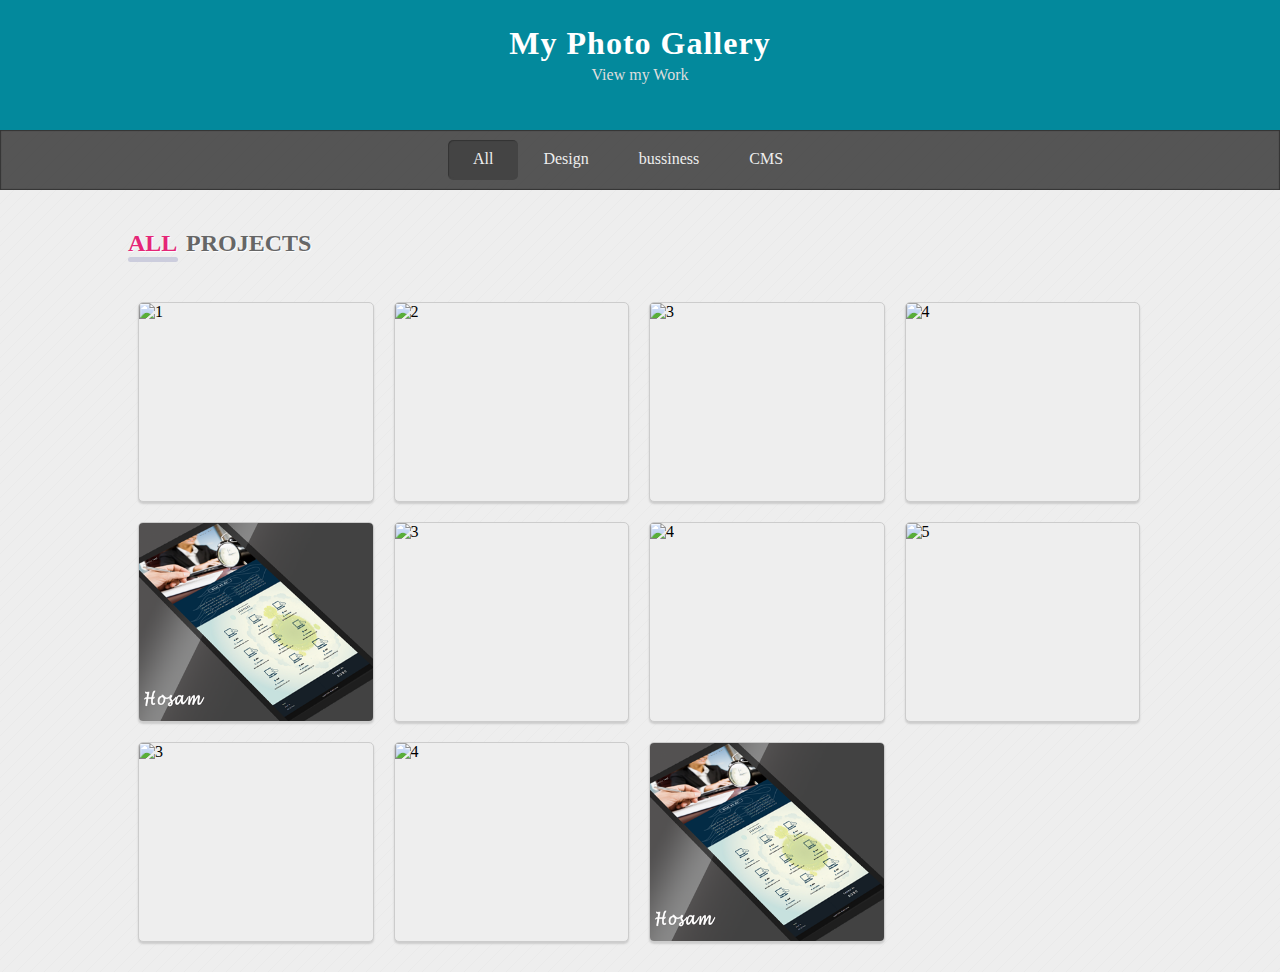
==== index.html @ 86ce491a "add project image 5" ====
<!DOCTYPE html>
<html lang="en">
    <head >
       <meta charset="utf-8">
       <meta name="author" content="HosamSam Company">
       <meta name="description" content="Photo gallery application">
       <meta name="viewport" content="width=device-width, initial-scale=1">
        <title>Photo Gallery</title>
        <link rel="stylesheet" href="styles/style.css">
    </head>
    <body>
        <header>
            <h1>My Photo Gallery</h1>
            <p>View my Work</p>
        </header><!-- end of the header -->
        
        
        <!-- gallery navigation links -->
        <nav>
            <ul>
                <li><a href="" class="current">All</a></li>
                <li><a href="">Design</a></li>
                <li><a href="">bussiness</a></li>
                <li><a href="">CMS</a></li>
            </ul>
        </nav>       
        <!-- Photo Gallery -->
        <section id="gallery">
            <div class="container">
               <h2><span id="cat">all</span> PRojects</h2>
                <div class="gallery-container">
                    <div class="project-holder" data-project="design">
                        <img src="images/project-1.png" alt="1">
                        <div class="overlay"><h3>project 1</h3><p>Lorem ipsum dolor sit amet, consectetur adipisicing elit. Omnis quis quod magnam recusandaegni tenetur.</p></div>
                    </div>
                    <div class="project-holder" data-project="bussiness">
                        <img src="images/project-2.png" alt="2">
                        <div class="overlay"><h3>project 1</h3><p>Lorem ipsum dolor sit amet, consectetur adipisicing elit. Omnis quis quod magnam recusandaegni tenetur.</p>
                            <button>view project</button>
                        </div>
                    </div>
                    <div class="project-holder" data-project="cms">
                        <img src="images/project-3.png" alt="3">
                        <div class="overlay"><h3>project 1</h3><p>Lorem ipsum dolor sit amet, consectetur adipisicing elit. Omnis quis quod magnam recusandaegni tenetur.</p>
                            <button>view project</button>
                        </div>
                    </div>
                    <div class="project-holder" data-project="design">
                        <img src="images/project-4.png" alt="4">
                        <div class="overlay"><h3>project 1</h3><p>Lorem ipsum dolor sit amet, consectetur adipisicing elit. Omnis quis quod magnam recusandaegni tenetur.</p></div>
                    </div>
                    <div class="project-holder" data-project="bussiness">
                        <img src="images/project-5.png" alt="5">
                        <div class="overlay"><h3>project 1</h3><p>Lorem ipsum dolor sit amet, consectetur adipisicing elit. Omnis quis quod magnam recusandaegni tenetur.</p></div>
                    </div>
                    <div class="project-holder" data-project="design">
                        <img src="images/project-3.png" alt="3">
                        <div class="overlay"><h3>project 1</h3><p>Lorem ipsum dolor sit amet, consectetur adipisicing elit. Omnis quis quod magnam recusandaegni tenetur.</p></div>
                    </div>
                    <div class="project-holder" data-project="cms">
                        <img src="images/project-4.png" alt="4">
                        <div class="overlay"><h3>project 1</h3><p>Lorem ipsum dolor sit amet, consectetur adipisicing elit. Omnis quis quod magnam recusandaegni tenetur.</p></div>
                    </div>
                    <div class="project-holder" data-project="cms">
                        <img src="images/project-1.png" alt="5">
                        <div class="overlay"><h3>project 1</h3><p>Lorem ipsum dolor sit amet, consectetur adipisicing elit. Omnis quis quod magnam recusandaegni tenetur.</p></div>
                    </div>
                    <div class="project-holder" data-project="bussiness">
                        <img src="images/project-3.png" alt="3">
                        <div class="overlay"><h3>project 1</h3><p>Lorem ipsum dolor sit amet, consectetur adipisicing elit. Omnis quis quod magnam recusandaegni tenetur.</p></div>
                    </div>
                    <div class="project-holder" data-project="design">
                        <img src="images/project-2.png" alt="4">
                        <div class="overlay"><h3>project 1</h3><p>Lorem ipsum dolor sit amet, consectetur adipisicing elit. Omnis quis quod magnam recusandaegni tenetur.</p></div>
                    </div>
                    <div class="project-holder" data-project="cms">
                        <img src="images/project-5.png" alt="5">
                        <div class="overlay"><h3>project 1</h3><p>Lorem ipsum dolor sit amet, consectetur adipisicing elit. Omnis quis quod magnam recusandaegni tenetur.</p></div>
                    </div>
                    <div class="clearfix" style="clear:both"></div>
                </div>
                
            </div>
            
            
        </section>
        <script src="script/jquery-2.1.3.min.js"></script>
        <script  src="script/script.js"></script>
    </body>
</html>
---- styles/style.css ----
body {
    background: #eee;
    margin: 0;
    padding: 0;
    font-family: 'source sans pro'
}

header {
    background: #03899c;
    color: #fff;
    text-align: center;
    padding: 15px 0;
    height: 100px;
    line-height: 15px
}

header h1 {
    margin-bottom: 0;
    letter-spacing: 1px;
}

header p {
    color: #dedede
}

ul {
    padding: 10px 0 10px 35%;
    display: block;
    margin: auto auto;
    overflow: hidden;
    background: -webkit-linear-gradient(45deg, transparent, transparent 49%, rgba(26, 26, 26, 0.02) 49%, rgba(26, 26, 26, 0.02) 50%, transparent 50%), -webkit-linear-gradient(-45deg, transparent, transparent 49%, rgba(26, 26, 26, 0.02) 49%, rgba(26, 26, 26, 0.02) 50%, transparent 50%);
    background-size: 14px 14px;
    background-repeat: repeat;
    background-color: #555;
    box-shadow: inset 1px 1px 1px #333, inset -1px -1px 1px #333
}

ul:after {
    content: '';
}

ul li {
    list-style: none;
    float: left;
}

ul li a {
    text-decoration: none;
    color: #eee;
    padding: 10px 25px;
    display: inline-block;
    border-bottom: 2px solid transparent;
}

ul li a:hover {
    background: #444;
    border-radius: 5px;
    color: #fff;
}

ul li a:active,
ul li a.current {
    border-radius: 5px;
    background: #444;
    box-shadow: inset 1px 1px 1px #333
}

#gallery {
    background: -webkit-linear-gradient(45deg, transparent, transparent 49%, rgba(26, 26, 26, 0.02) 49%, rgba(26, 26, 26, 0.02) 50%, transparent 50%), -webkit-linear-gradient(-45deg, transparent, transparent 49%, rgba(26, 26, 26, 0.02) 49%, rgba(26, 26, 26, 0.02) 50%, transparent 50%);
    background-size: 14px 14px;
    background-repeat: repeat;
}

#gallery .container {
    width: 80%;
    margin: 0 auto;
    padding: 20px 0
}

#gallery .container .gallery-container .project-holder {
    width: 23%;
    height: 200px;
    overflow: hidden;
    margin: 10px;
    float: left;
    background: #eee;
    box-sizing: border-box;
    border: 1px solid #ccc;
    box-shadow: 0 2px 2px #ccc;
    float: left;
    box-sizing: border-box;
    -webkit-transition: all .2s linear;
    transition: all .3s linear;
    position: relative;
    overflow: hidden;
    border-radius: 5px;
    cursor: pointer
}

#gallery .container .gallery-container .project-holder:hover {
    box-shadow: 0 23px 9px -15px #ccc;
    -webkit-transform: translateY(-5px);
    -moz-transform: translateY(-5px);
    transform: translateY(-5px)
}

#gallery .container .gallery-container .project-holder:hover .overlay {
    top: 0
}

#gallery .container .gallery-container .project-holder:hover .overlay h3 {
    margin-top: 15px
}

#gallery .container .gallery-container .project-holder .overlay {
    position: absolute;
    width: 100%;
    top: -100%;
    -webkit-transition: top .5s cubic-bezier(0.18, 0.89, 0.32, 1.28);
    transition: top .5s cubic-bezier(0.18, 0.89, 0.32, 1.28);
    left: 0;
    border-radius: 5px;
    font-size: .8rem;
    height: 100%;
    box-sizing: border-box;
    padding: 5px;
    text-align: center;
    background-color: rgba(234, 35, 96, 0.95);
    color: #fff
}

.overlay h3 {
    -webkit-transition: margin-top .25s ease-in .3s;
    transition: margin-top .25s ease-in .3s;
    margin-top: 60px
}

.overlay button {
    border: 1px solid #eee;
    padding: 5px 8px;
    background: rgba(255, 255, 255, .8);
    color: #555;
    cursor: pointer;
    transition: background .2s linear;
    border-radius: 3px
}

.overlay button:hover {
    background: #fff;
    color: #333
}

#gallery .container .gallery-container .project-holder img {
    width: 100%;
    height: 100%;
}

#gallery h2 {
    text-transform: uppercase;
    color: #666;
    text-shadow: 1px 1px 1px #fff;
    word-spacing: 4px;
    margin-bottom: 30px
}

#cat {
    color: #e52677
}

#gallery h2:after {
    content: '';
    width: 50px;
    height: 5px;
    background: #cccddd;
    display: block;
    border-radius: 5px;
    text-shadow: 1px 1px 1px #fff
}
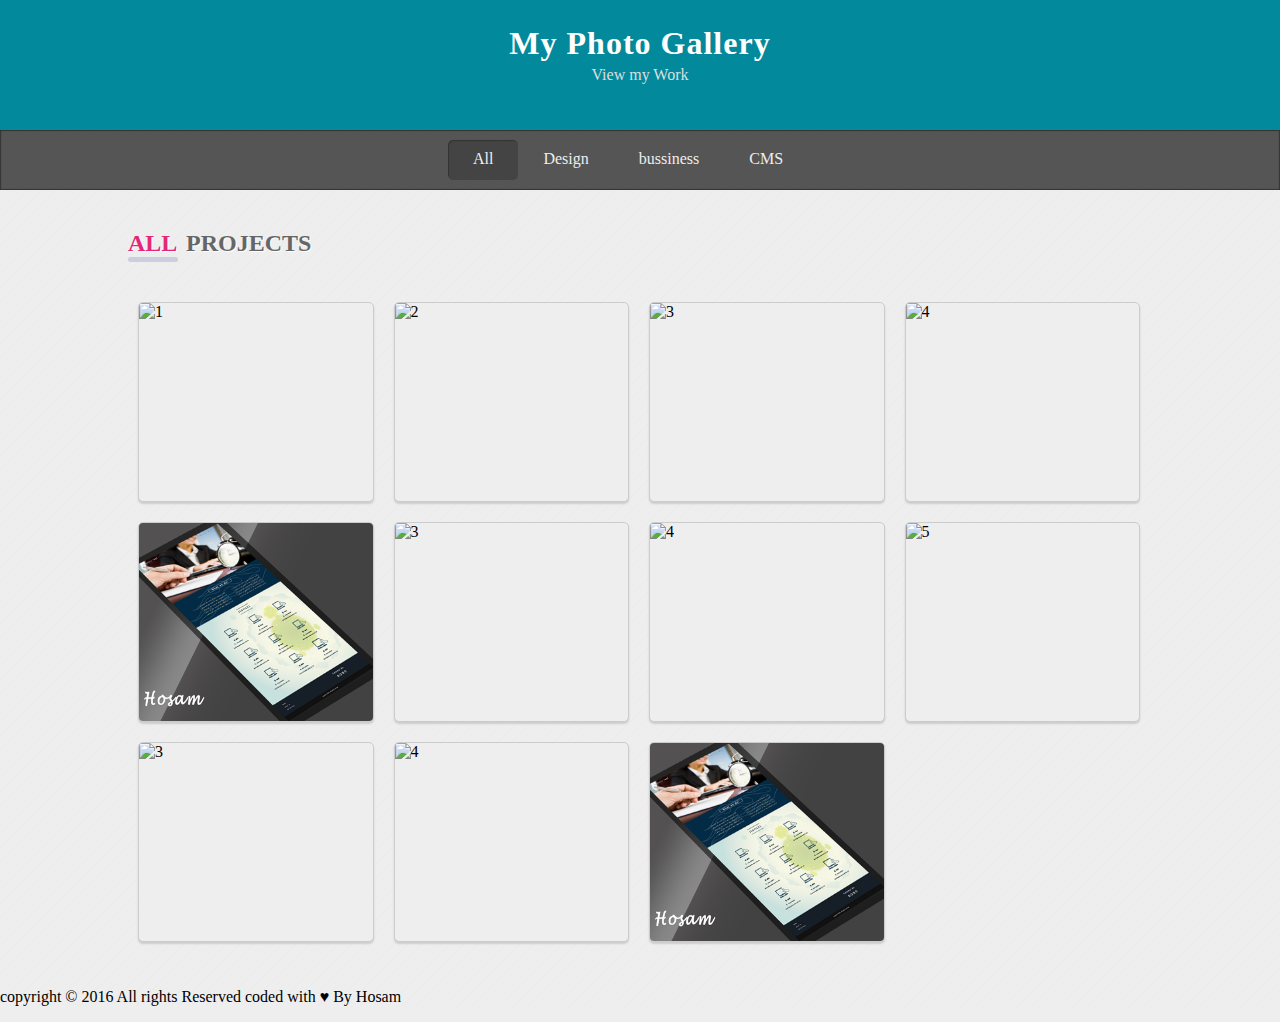
==== commit 70a300c7: "add second project url" ====
--- a/index.html
+++ b/index.html
@@ -7,6 +7,7 @@
        <meta name="viewport" content="width=device-width, initial-scale=1">
         <title>Photo Gallery</title>
         <link rel="stylesheet" href="styles/style.css">
+        <link rel="icon" href="images/logo.png">
     </head>
     <body>
         <header>
@@ -36,13 +37,13 @@
                     <div class="project-holder" data-project="bussiness">
                         <img src="images/project-2.png" alt="2">
                         <div class="overlay"><h3>project 1</h3><p>Lorem ipsum dolor sit amet, consectetur adipisicing elit. Omnis quis quod magnam recusandaegni tenetur.</p>
-                            <button>view project</button>
+                            <a href="http://217.199.187.196/hosamtemplate.com/portfolio/" target="_blank">View Project</a>
                         </div>
                     </div>
                     <div class="project-holder" data-project="cms">
                         <img src="images/project-3.png" alt="3">
-                        <div class="overlay"><h3>project 1</h3><p>Lorem ipsum dolor sit amet, consectetur adipisicing elit. Omnis quis quod magnam recusandaegni tenetur.</p>
-                            <button>view project</button>
+                        <div class="overlay"><h3>Omni Food</h3><p>great way to produce your bussiness to next step with ability to earn more cusromers.</p>
+                            <a href="https://hosamsam.github.io/omnifood/resources/" target="_blank">View Project</a>
                         </div>
                     </div>
                     <div class="project-holder" data-project="design">
@@ -53,9 +54,11 @@
                         <img src="images/project-5.png" alt="5">
                         <div class="overlay"><h3>project 1</h3><p>Lorem ipsum dolor sit amet, consectetur adipisicing elit. Omnis quis quod magnam recusandaegni tenetur.</p></div>
                     </div>
-                    <div class="project-holder" data-project="design">
+                    <div class="project-holder" data-project="cms">
                         <img src="images/project-3.png" alt="3">
-                        <div class="overlay"><h3>project 1</h3><p>Lorem ipsum dolor sit amet, consectetur adipisicing elit. Omnis quis quod magnam recusandaegni tenetur.</p></div>
+                        <div class="overlay"><h3>Omni Food</h3><p>great way to produce your bussiness to next step with ability to earn more cusromers.</p>
+                            <a href="https://hosamsam.github.io/omnifood/resources/" target="_blank">View Project</a>
+                        </div>
                     </div>
                     <div class="project-holder" data-project="cms">
                         <img src="images/project-4.png" alt="4">
@@ -65,9 +68,11 @@
                         <img src="images/project-1.png" alt="5">
                         <div class="overlay"><h3>project 1</h3><p>Lorem ipsum dolor sit amet, consectetur adipisicing elit. Omnis quis quod magnam recusandaegni tenetur.</p></div>
                     </div>
-                    <div class="project-holder" data-project="bussiness">
+                    <div class="project-holder" data-project="cms">
                         <img src="images/project-3.png" alt="3">
-                        <div class="overlay"><h3>project 1</h3><p>Lorem ipsum dolor sit amet, consectetur adipisicing elit. Omnis quis quod magnam recusandaegni tenetur.</p></div>
+                        <div class="overlay"><h3>Omni Food</h3><p>great way to produce your bussiness to next step with ability to earn more cusromers.</p>
+                            <a href="https://hosamsam.github.io/omnifood/resources/" target="_blank">View Project</a>
+                        </div>
                     </div>
                     <div class="project-holder" data-project="design">
                         <img src="images/project-2.png" alt="4">
@@ -82,7 +87,9 @@
                 
             </div>
             
-            
+            <footer>
+            	<p class="text-center">copyright &copy; 2016 All rights Reserved coded with &hearts; By Hosam</p>
+            </footer>
         </section>
         <script src="script/jquery-2.1.3.min.js"></script>
         <script  src="script/script.js"></script>
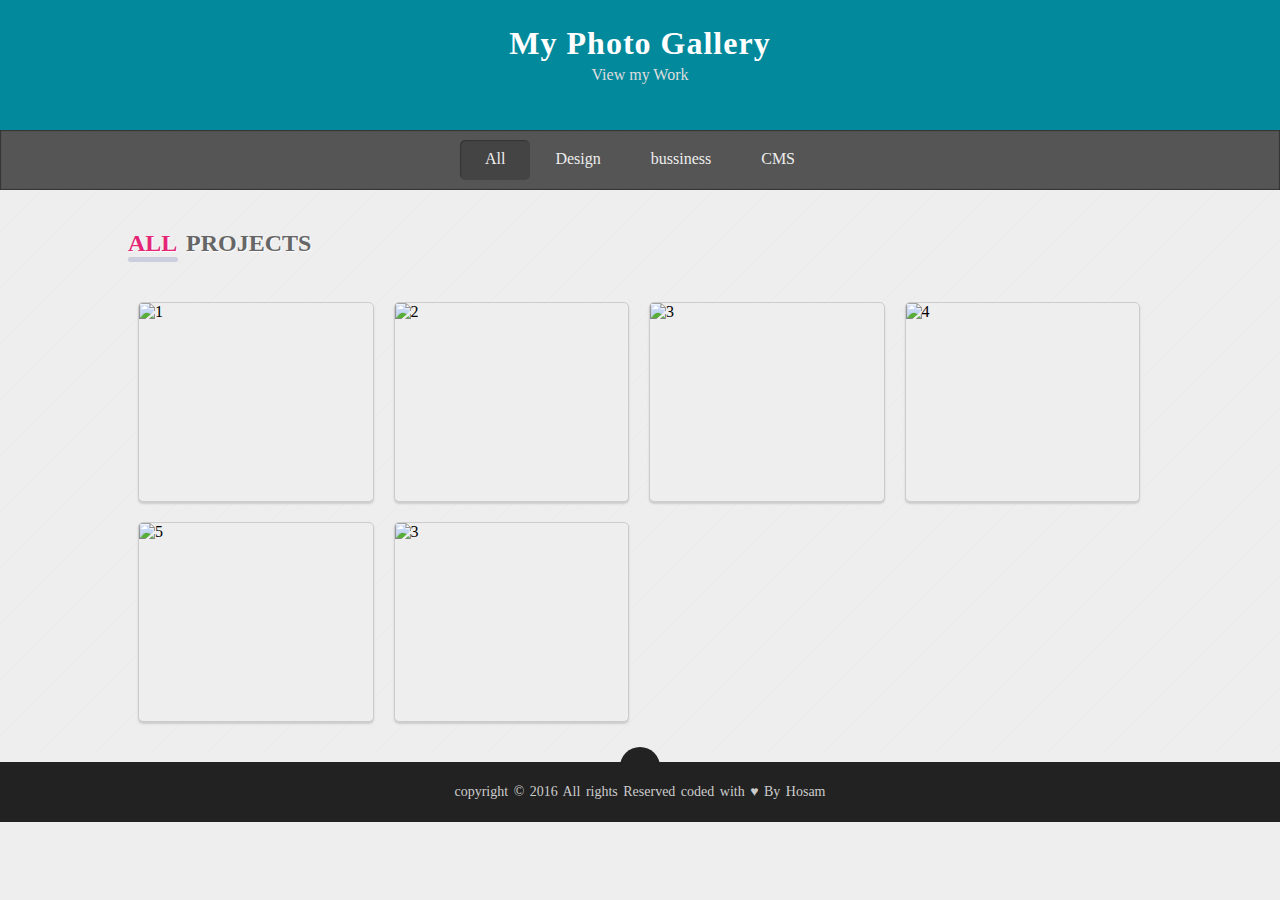
==== commit 83e771f9: "update style to codepen logo" ====
--- a/index.html
+++ b/index.html
@@ -5,7 +5,7 @@
        <meta name="author" content="HosamSam Company">
        <meta name="description" content="Photo gallery application">
        <meta name="viewport" content="width=device-width, initial-scale=1">
-        <title>Photo Gallery</title>
+        <title>Photo Gallery Test</title>
         <link rel="stylesheet" href="styles/style.css">
         <link rel="icon" href="images/logo.png">
     </head>
@@ -31,66 +31,95 @@
                <h2><span id="cat">all</span> PRojects</h2>
                 <div class="gallery-container">
                     <div class="project-holder" data-project="design">
-                        <img src="images/project-1.png" alt="1">
-                        <div class="overlay"><h3>project 1</h3><p>Lorem ipsum dolor sit amet, consectetur adipisicing elit. Omnis quis quod magnam recusandaegni tenetur.</p></div>
+                        <img src="images/1-sm.png" alt="1">
+                        <div class="overlay">
+                            <a href="http://217.199.187.196/hosamtemplate.com/portfolio/" target="_blank"> visit websit ❖</a>
+                        
+                            <a role="view"> View Project ❖</a>
+                            
+                        </div>
                     </div>
                     <div class="project-holder" data-project="bussiness">
-                        <img src="images/project-2.png" alt="2">
-                        <div class="overlay"><h3>project 1</h3><p>Lorem ipsum dolor sit amet, consectetur adipisicing elit. Omnis quis quod magnam recusandaegni tenetur.</p>
-                            <a href="http://217.199.187.196/hosamtemplate.com/portfolio/" target="_blank">View Project</a>
+                        <img src="images/2-sm.png" alt="2">
+                        <div class="overlay">
+
+                            <a href="https://hosamsam.github.io/omnifood/resources" target="_blank">visit websit ❖</a>
+                        
+                            <a role="view">View Project ❖</a>
+                            
                         </div>
                     </div>
                     <div class="project-holder" data-project="cms">
-                        <img src="images/project-3.png" alt="3">
-                        <div class="overlay"><h3>Omni Food</h3><p>great way to produce your bussiness to next step with ability to earn more cusromers.</p>
-                            <a href="https://hosamsam.github.io/omnifood/resources/" target="_blank">View Project</a>
+                        <img src="images/3-sm.png" alt="3">
+                        <div class="overlay">
+
+                            <a href="https://hosamsam.github.io/omnifood/resources/" target="_blank">visit websit ❖</a>
+                        
+                            <a role="view">View Project ❖</a>
+                            
                         </div>
                     </div>
                     <div class="project-holder" data-project="design">
-                        <img src="images/project-4.png" alt="4">
-                        <div class="overlay"><h3>project 1</h3><p>Lorem ipsum dolor sit amet, consectetur adipisicing elit. Omnis quis quod magnam recusandaegni tenetur.</p></div>
+                        <img src="images/4-sm.png" alt="4">
+                        <div class="overlay">
+
+                            <a href="http://217.199.187.196/hosamtemplate.com/portfolio/" target="_blank">visit websit ❖</a>
+                        
+                            <a role="view">View Project ❖</a>
+                            
+                        </div>
                     </div>
                     <div class="project-holder" data-project="bussiness">
-                        <img src="images/project-5.png" alt="5">
-                        <div class="overlay"><h3>project 1</h3><p>Lorem ipsum dolor sit amet, consectetur adipisicing elit. Omnis quis quod magnam recusandaegni tenetur.</p></div>
-                    </div>
-                    <div class="project-holder" data-project="cms">
-                        <img src="images/project-3.png" alt="3">
-                        <div class="overlay"><h3>Omni Food</h3><p>great way to produce your bussiness to next step with ability to earn more cusromers.</p>
-                            <a href="https://hosamsam.github.io/omnifood/resources/" target="_blank">View Project</a>
+                        <img src="images/6-sm.png" alt="5">
+                        <div class="overlay">
+                            <a href="http://217.199.187.196/hosamtemplate.com/portfolio/" target="_blank">visit website ❖</a>
+                        
+                            <a role="view">View Project ❖</a>
+                            
                         </div>
                     </div>
                     <div class="project-holder" data-project="cms">
-                        <img src="images/project-4.png" alt="4">
-                        <div class="overlay"><h3>project 1</h3><p>Lorem ipsum dolor sit amet, consectetur adipisicing elit. Omnis quis quod magnam recusandaegni tenetur.</p></div>
-                    </div>
-                    <div class="project-holder" data-project="cms">
-                        <img src="images/project-1.png" alt="5">
-                        <div class="overlay"><h3>project 1</h3><p>Lorem ipsum dolor sit amet, consectetur adipisicing elit. Omnis quis quod magnam recusandaegni tenetur.</p></div>
-                    </div>
-                    <div class="project-holder" data-project="cms">
-                        <img src="images/project-3.png" alt="3">
-                        <div class="overlay"><h3>Omni Food</h3><p>great way to produce your bussiness to next step with ability to earn more cusromers.</p>
-                            <a href="https://hosamsam.github.io/omnifood/resources/" target="_blank">View Project</a>
+                        <img src="images/7-sm.png" alt="3">
+                        <div class="overlay"><br>
+                            <a role="view">View Project ❖</a>
                         </div>
                     </div>
-                    <div class="project-holder" data-project="design">
-                        <img src="images/project-2.png" alt="4">
-                        <div class="overlay"><h3>project 1</h3><p>Lorem ipsum dolor sit amet, consectetur adipisicing elit. Omnis quis quod magnam recusandaegni tenetur.</p></div>
-                    </div>
-                    <div class="project-holder" data-project="cms">
-                        <img src="images/project-5.png" alt="5">
-                        <div class="overlay"><h3>project 1</h3><p>Lorem ipsum dolor sit amet, consectetur adipisicing elit. Omnis quis quod magnam recusandaegni tenetur.</p></div>
-                    </div>
+
                     <div class="clearfix" style="clear:both"></div>
                 </div>
                 
             </div>
             
-            <footer>
+            
+        </section>
+
+        <!-- =====| Image Modal |======= -->
+
+        <div id="bg-modal" class='modal-status'>
+            <div class="bg-modal-overlay"></div>
+            <div id="bg-modal-content">
+                <div class="close"><abbr title="Close">&times;</abbr></div>
+                <div class="bg-img hide">
+                    <img src="" alt="bg">
+                </div>
+                <div class="bg-img-alt ">
+                    <div id="spinner-wrapper">
+                        <div class="spinner1"></div>
+                    </div>
+                </div>
+                <div class="modal-details">
+                    <h4>LandScape Template</h4>
+
+                </div>
+            </div>
+        </div>
+        <a id="follow"  href="http://codepen.io/hosamsam" target="_blank">
+            <img src="https://avatars.githubusercontent.com/u/1545643?size=50" alt="codepen logo"><br>
+            <h6>Follow On Codepen</h6>
+        </a>
+        <footer>
             	<p class="text-center">copyright &copy; 2016 All rights Reserved coded with &hearts; By Hosam</p>
             </footer>
-        </section>
         <script src="script/jquery-2.1.3.min.js"></script>
         <script  src="script/script.js"></script>
     </body>
--- a/styles/style.css
+++ b/styles/style.css
@@ -23,10 +23,10 @@
     color: #dedede
 }
 
-ul {
-    padding: 10px 0 10px 35%;
+nav {
+    padding: 10px 0;
     display: block;
-    margin: auto auto;
+    
     overflow: hidden;
     background: -webkit-linear-gradient(45deg, transparent, transparent 49%, rgba(26, 26, 26, 0.02) 49%, rgba(26, 26, 26, 0.02) 50%, transparent 50%), -webkit-linear-gradient(-45deg, transparent, transparent 49%, rgba(26, 26, 26, 0.02) 49%, rgba(26, 26, 26, 0.02) 50%, transparent 50%);
     background-size: 14px 14px;
@@ -34,7 +34,7 @@
     background-color: #555;
     box-shadow: inset 1px 1px 1px #333, inset -1px -1px 1px #333
 }
-
+ul{margin: auto auto;display: table; padding:0}
 ul:after {
     content: '';
 }
@@ -69,12 +69,14 @@
     background: -webkit-linear-gradient(45deg, transparent, transparent 49%, rgba(26, 26, 26, 0.02) 49%, rgba(26, 26, 26, 0.02) 50%, transparent 50%), -webkit-linear-gradient(-45deg, transparent, transparent 49%, rgba(26, 26, 26, 0.02) 49%, rgba(26, 26, 26, 0.02) 50%, transparent 50%);
     background-size: 14px 14px;
     background-repeat: repeat;
+    min-height: 450px
 }
 
 #gallery .container {
     width: 80%;
     margin: 0 auto;
-    padding: 20px 0
+    padding: 20px 0;
+    
 }
 
 #gallery .container .gallery-container .project-holder {
@@ -87,67 +89,94 @@
     box-sizing: border-box;
     border: 1px solid #ccc;
     box-shadow: 0 2px 2px #ccc;
-    float: left;
-    box-sizing: border-box;
+    border-radius: 5px;
     -webkit-transition: all .2s linear;
     transition: all .3s linear;
     position: relative;
-    overflow: hidden;
-    border-radius: 5px;
-    cursor: pointer
-}
-
-#gallery .container .gallery-container .project-holder:hover {
-    box-shadow: 0 23px 9px -15px #ccc;
-    -webkit-transform: translateY(-5px);
-    -moz-transform: translateY(-5px);
-    transform: translateY(-5px)
-}
-
+    /* border-radius: 5px; */
+    cursor: pointer;
+}
+
+
+#gallery .container .gallery-container .project-holder:hover img {
+    transition: transform .5s ease-in-out;
+    transform: scale(1.2);
+    -o-transform: scale(1.2);
+-moz-transform: scale(1.2);
+
+-webkit-transform: scale(1.2)
+
+}
 #gallery .container .gallery-container .project-holder:hover .overlay {
-    top: 0
+    top: -10%
 }
 
 #gallery .container .gallery-container .project-holder:hover .overlay h3 {
-    margin-top: 15px
+    margin-top: 26px;
+    margin-bottom: 20px
 }
 
 #gallery .container .gallery-container .project-holder .overlay {
     position: absolute;
     width: 100%;
-    top: -100%;
-    -webkit-transition: top .5s cubic-bezier(0.18, 0.89, 0.32, 1.28);
-    transition: top .5s cubic-bezier(0.18, 0.89, 0.32, 1.28);
+    top: -110%;
+    -webkit-transition: top .6s cubic-bezier(0.18, 0.89, 0.32, 1.28);
+    transition: top .6s cubic-bezier(0.18, 0.89, 0.32, 1.28);
     left: 0;
-    border-radius: 5px;
+    /* border-radius: 5px; */
     font-size: .8rem;
-    height: 100%;
+    height: 110%;
     box-sizing: border-box;
     padding: 5px;
     text-align: center;
-    background-color: rgba(234, 35, 96, 0.95);
-    color: #fff
+    background: linear-gradient(45deg, transparent, transparent 49%, rgba(226, 226, 226, 0.2) 49%, rgba(226, 226, 226, 0.2) 50%, transparent 50%), linear-gradient(-45deg, transparent, transparent 49%, rgba(226, 226, 226, 0.2) 49%, rgba(226, 226, 226, 0.2) 50%, transparent 50%),linear-gradient(-45deg, transparent, transparent 49%, rgba(226, 226, 226, 0.2) 49%, rgba(226, 226, 226, 0.2) 50%, transparent 50%), linear-gradient(45deg, transparent, transparent 49%, rgba(226, 226, 226, 0.2) 49%, rgba(226, 226, 226, 0.2) 50%, transparent 50%);
+    background-color: rgba(28, 26, 31, 0.6);
+    background-size: 40% 40%;
+    background-position:-5% 0% , 105% 0%, -5% 100%, 105% 100%;
+    background-repeat: no-repeat;
+    color: #fff;
 }
 
 .overlay h3 {
-    -webkit-transition: margin-top .25s ease-in .3s;
-    transition: margin-top .25s ease-in .3s;
-    margin-top: 60px
-}
-
-.overlay button {
-    border: 1px solid #eee;
-    padding: 5px 8px;
-    background: rgba(255, 255, 255, .8);
-    color: #555;
+    -webkit-transition: margin-top .25s ease-in .35s;
+    transition: margin-top .25s ease-in .35s;
+    margin-top: 60px;
+    letter-spacing: 1px
+}
+.overlay h4 {
+    color: #eee
+}
+.overlay button,.overlay a {
+    /*background: rgba(255, 255, 255, 0.7) ;*/
+    border: 1px solid #222;
+    border-radius: 15px;
+    background-color: rgba(34, 34, 34, 0.62);
+    position: absolute;
+    color: #eee;
     cursor: pointer;
-    transition: background .2s linear;
-    border-radius: 3px
-}
-
-.overlay button:hover {
-    background: #fff;
-    color: #333
+    display: block;
+    transition: background .25s ease;
+    text-decoration: none;
+    width: 105px;
+    box-sizing: border-box;
+    height: 35px;
+    line-height: 25px;
+    padding: 5px 10px;
+}
+.overlay a:nth-of-type(1) {
+    left: calc(50% - 50px);
+    bottom: calc(60% - 25px);
+
+}
+.overlay a:nth-of-type(2) {
+    left: calc(50% - 50px);
+    bottom: calc(40% - 30px);
+}
+.overlay button:hover,.overlay a:hover  {
+    background: rgba(223, 22, 84, 0.6);
+    color: #fff;
+    border-color: rgba(104, 14, 41, 0.5);
+    text-decoration: none;
 }
 
 #gallery .container .gallery-container .project-holder img {
@@ -176,3 +205,296 @@
     border-radius: 5px;
     text-shadow: 1px 1px 1px #fff
 }
+footer {
+    padding-top: 8px;
+    padding-bottom: 8px;
+    text-align: center;
+    color: #ccc;
+    font-size: 14px;
+    word-spacing: 2px;
+    background: #222;
+    position: relative;
+    margin-top: 10px;
+    bottom:0
+}
+footer:after {
+    content: '';
+    position: absolute;
+    width: 40px;
+    height: 40px;
+
+    margin-left: -20px;
+    top: -15px;
+    left: 50%;
+    background: #222;
+    z-index: -1;
+    border-radius: 50%
+}
+
+#follow {
+    width: 100px;
+    height: auto;
+    position: fixed;
+    top: 50%;
+    right: -110px;
+    text-align: center;
+    text-decoration: none;
+    transition: right 1s ease-in-out;
+    color: #777;
+    background-color: #fff;
+    padding: 5px 0;
+    border-radius: 5px 0 0 5px;
+    border: 1px solid #e3e3e3
+}
+#follow:after {
+    content: '*';
+    position: absolute;
+    top: -10px;
+    left: -8px;
+    border-radius: 50%;
+    background-color: #5ac4f5;
+    color: #fff;
+    width: 20px;
+    height: 20px;
+    line-height: 35px;
+    font-size: 35px;
+
+}
+#follow.show {right: 0; transition: right .8s cubic-bezier(0.68, -0.55, 0.27, 1.55);transition-delay: 1.5s}
+#follow h6 {
+    margin: 0;
+
+}
+/* ==== image modal =======*/
+
+#bg-modal {
+    position: fixed;
+    top: 0;
+    left: 0;
+    height: 100vh;
+    width: 100vw;
+    max-height: 100vh;
+    max-width: 100vw;
+    overflow: hidden;
+    box-shadow: 1px 1px 2px #ccc;
+    -webkit-transition: -webkit-transform .5s cubic-bezier(0.68, -0.55, 0.27, 1.55);
+    transition: -webkit-transform .5s cubic-bezier(0.68, -0.55, 0.27, 1.55);
+    transition: transform .5s cubic-bezier(0.68, -0.55, 0.27, 1.55);
+    transition: transform .5s cubic-bezier(0.68, -0.55, 0.27, 1.55), -webkit-transform .5s cubic-bezier(0.68, -0.55, 0.27, 1.55);
+    display: -webkit-box;
+    display: -webkit-flex;
+    display: -ms-flexbox;
+    display: flex;
+    -webkit-box-pack: center;
+    -webkit-justify-content: center;
+    -ms-flex-pack: center;
+    justify-content: center;
+    -webkit-box-align: center;
+    -webkit-align-items: center;
+    -ms-flex-align: center;
+    align-items: center;
+    z-index: 9999;
+}
+
+
+#bg-modal-content {
+    max-height: 95vh;
+    max-width: 768px;
+    z-index: 10;
+
+    overflow: hidden;
+
+    position: relative
+}
+.body-overflow {
+    overflow: hidden
+}
+
+.modal-status {
+    -webkit-transform: scale(0, 0);
+    transform: scale(0,0);
+    -webkit-transform-origin: 50% 50%;
+    transform-origin: 50% 50%;
+}
+
+.bg-modal-overlay {
+    position: absolute;
+    width: 100vw;
+    height: 100vh;
+    background: rgba(0, 0, 0, .75);
+    top: 0;
+    left: 0;
+    z-index: 5
+}
+
+.modal-open {
+    -webkit-transform: scale(1, 1);
+    transform: scale(1, 1);
+    tranistion: transform .5s cubic-bezier(0.68, -0.55, 0.27, 1.55)
+}
+
+#bg-modal #bg-modal-content .bg-img,
+#bg-modal #bg-modal-content .bg-img-alt {
+    width: 100%;
+    max-width: 768px;
+    height: auto;
+    max-height: 80vh;
+    overflow-y: auto;
+    background: #fff;
+    border: 4px solid #fff;
+    border-radius: 5px;
+}
+#bg-modal #bg-modal-content .bg-img-alt{
+    height: 50vh;
+    min-width: 40vw;
+}
+.hide {
+    display: none
+}
+
+#bg-modal #bg-modal-content .bg-img img {
+    width: 100%;
+    height: auto
+}
+
+#bg-modal #bg-modal-content .modal-details {
+    width: auto;
+    height: auto;
+    margin: 10px auto;
+    padding: 5px;
+    display: table;
+    border-radius: 4px;
+    box-sizing: border-box;
+    background: rgba(0,0,0,.65);
+    border: 1px solid rgba(255,255,255,.1);
+    color: #eee;
+    text-align: center
+}
+
+.modal-details hr {
+    opacity: 0.3
+}
+
+#bg-modal #bg-modal-content .modal-details h2 {
+    font-size: 1.6vw
+}
+
+#bg-modal #bg-modal-content .modal-details p {
+    font-size: 1.4vw
+}
+
+#bg-modal #bg-modal-content .close {
+    position: absolute;
+
+    top: 0px;
+    left: 10px;
+    color: #ccc;
+    font-weight: bold;
+    font-size: 40px;
+    cursor: pointer
+}
+#bg-modal #bg-modal-content .close:hover {
+    color: #fb1b67
+}
+
+.modal-details .buttons {}
+
+.modal-details .buttons button {
+    display: block;
+    width: 100%;
+    border-radius: 5px 5px 0 0;
+    border: none;
+    background-color: #0ebeff;
+    color: #eee;
+    text-align: center;
+    padding: 15px 0;
+    cursor: pointer
+}
+
+.modal-details .buttons button:hover {
+    background-color: #46cbfd;
+    color: #fff
+}
+
+#spinner-wrapper {
+    width: 100%;
+    height: 100%;
+    text-align: center;
+    display: -webkit-box;
+    display: -ms-flexbox;
+    display: -webkit-flex;
+    display: flex;
+    -ms-flex-pack: distribute;
+    -webkit-box-pack: center;
+    -webkit-justify-content: center;
+    justify-content: center;
+    -webkit-box-align: center;
+    -webkit-align-items: center;
+    -ms-flex-align: center;
+    align-items: center
+}
+
+.spinner1 {
+    width: 40px;
+    height: 40px;
+    background-color: #dedede;
+    border-radius: 50%;
+    position: relative;
+    -webkit-animation: spin1 1.5s linear infinite;
+    animation: spin1 1s linear infinite;
+    /*    animation-direction: alternate*/
+    -webkit-animation-fill-mode: forwards;
+    animation-fill-mode: forwards;
+    /*border: 1px solid #ccc;
+
+  /*    border-right-color: aqua;*/
+    /*    box-shadow: inset 0 0 4px 2px #999, 0 0 2px 2px #eee;*/
+}
+
+.spinner1:after {
+    content: "";
+    position: absolute;
+    width: 100%;
+    height: 100%;
+    border-radius: 50%;
+    background-color: #525252;
+    top: 0;
+    width: 15px;
+    height: 15px;
+    left: 50%;
+    margin-left: -15px;
+    box-shadow: inset 1px 1px #eee;
+    -webkit-transform-origin: bottom;
+    transform-origin: bottom
+}
+
+@-webkit-keyframes spin1 {
+    from {
+        -webkit-transform: rotate(0deg);
+        transform: rotate(0deg)
+    }
+    to {
+        -webkit-transform: rotate(360deg);
+        transform: rotate(360deg)
+    }
+}
+
+@keyframes spin1 {
+    from {
+        -webkit-transform: rotate(0deg);
+        transform: rotate(0deg)
+    }
+    to {
+        -webkit-transform: rotate(360deg);
+        transform: rotate(360deg)
+    }
+}
+
+
+@media (max-width: 768px) {
+    #gallery .container .gallery-container .project-holder {
+        width: 90%
+    }
+}
+@media (max-width:450px){ul{font-size:.6rem;}
+footer{font-size: .55rem}}
